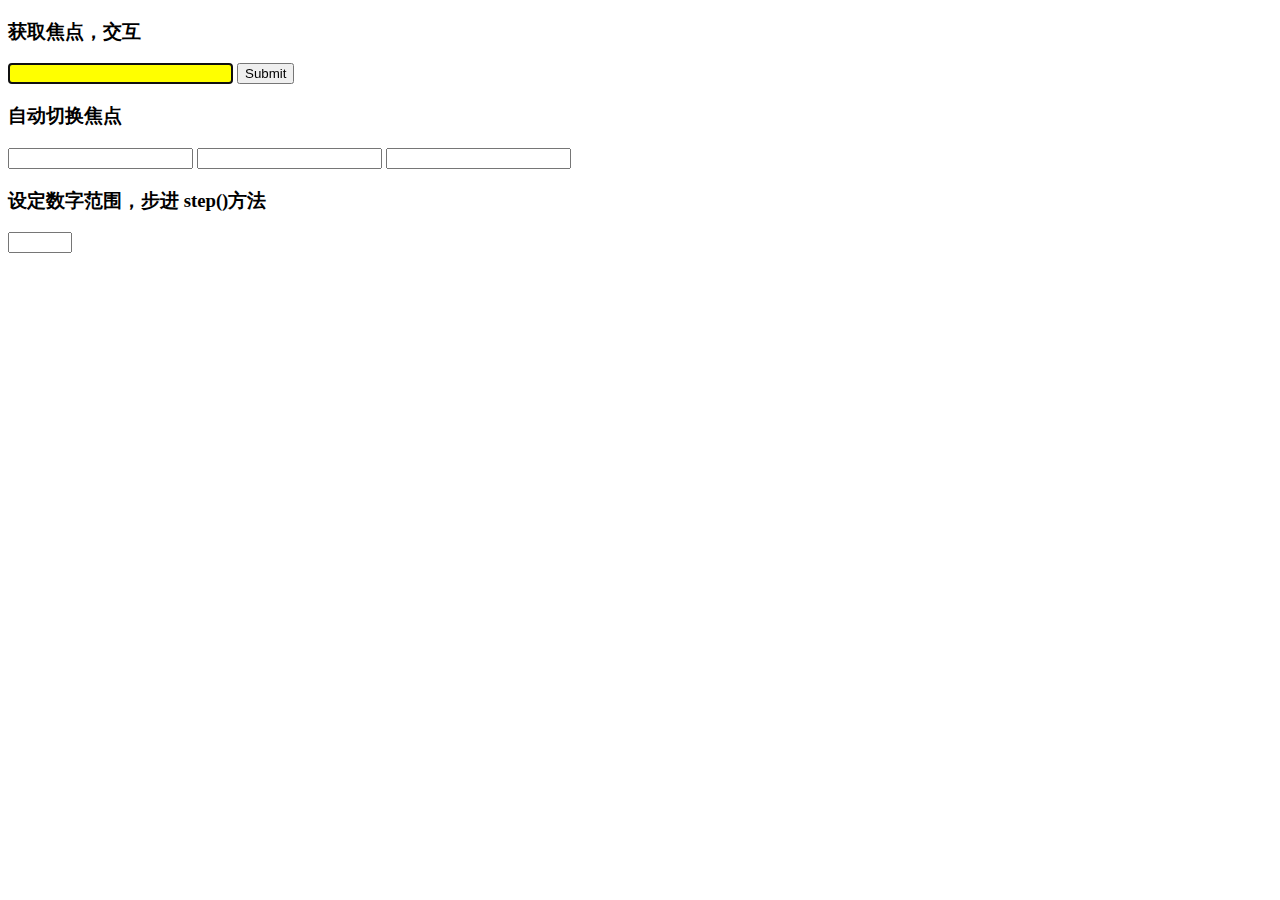
==== 甚础知识/表单脚本/index.html @ 4555e28a "14.2 文本框脚本" ====
<!DOCTYPE html>
<html lang="en">
<head>
  <meta charset="UTF-8">
  <title>Document</title>
</head>
<body>
<!--   
  button和input通用
  提交按钮可以用图片，type="image"
  重置按钮，type="reset"
  submit事件，reset事件，对应相应的方法，通过JS可以阻止事件发生
  表单有elements属性,表单元素列表，有数组的通用方法。
  一些属性:
            disabled
            form
            name
            readOnly
            tabIndex
            type
            value
  为避免重复提交，可在提交一次后，禁用提交按钮 btn.disable = true
  注意由于浏览器对click事件和submit事件发生先后处理不同，这里不要用onclick。
  自动获取焦点：<input type="text" autofocus>
  focus事件，blur事件，change事件
  选中内容 select()
  设定输入类型和输入模式，不能阻止用户输入无效内容
  如果没有required，那么空文本框也会验证通过
  检测有效性的方法：checkValidity() 和 validity
-->
<h3>获取焦点，交互</h3>
<form action="" id="myForm">
  <input type="text" pattern="\d+" size="25" maxlength="30">
  <input type="submit">
</form>
<h3>自动切换焦点</h3>
<form action="" id="myFormB">
  <input type="text" name="tel1" id="txtTel1" maxlength="3">
  <input type="text" name="tel2" id="txtTel2" maxlength="3">
  <input type="text" name="tel3" id="txtTel3" maxlength="4">
</form>
<h3>设定数字范围，步进 step()方法</h3>
<input type="number" min="0" max="100" step="5" name="count">
<script src="EventUtil.js"></script>
</body>
</html>
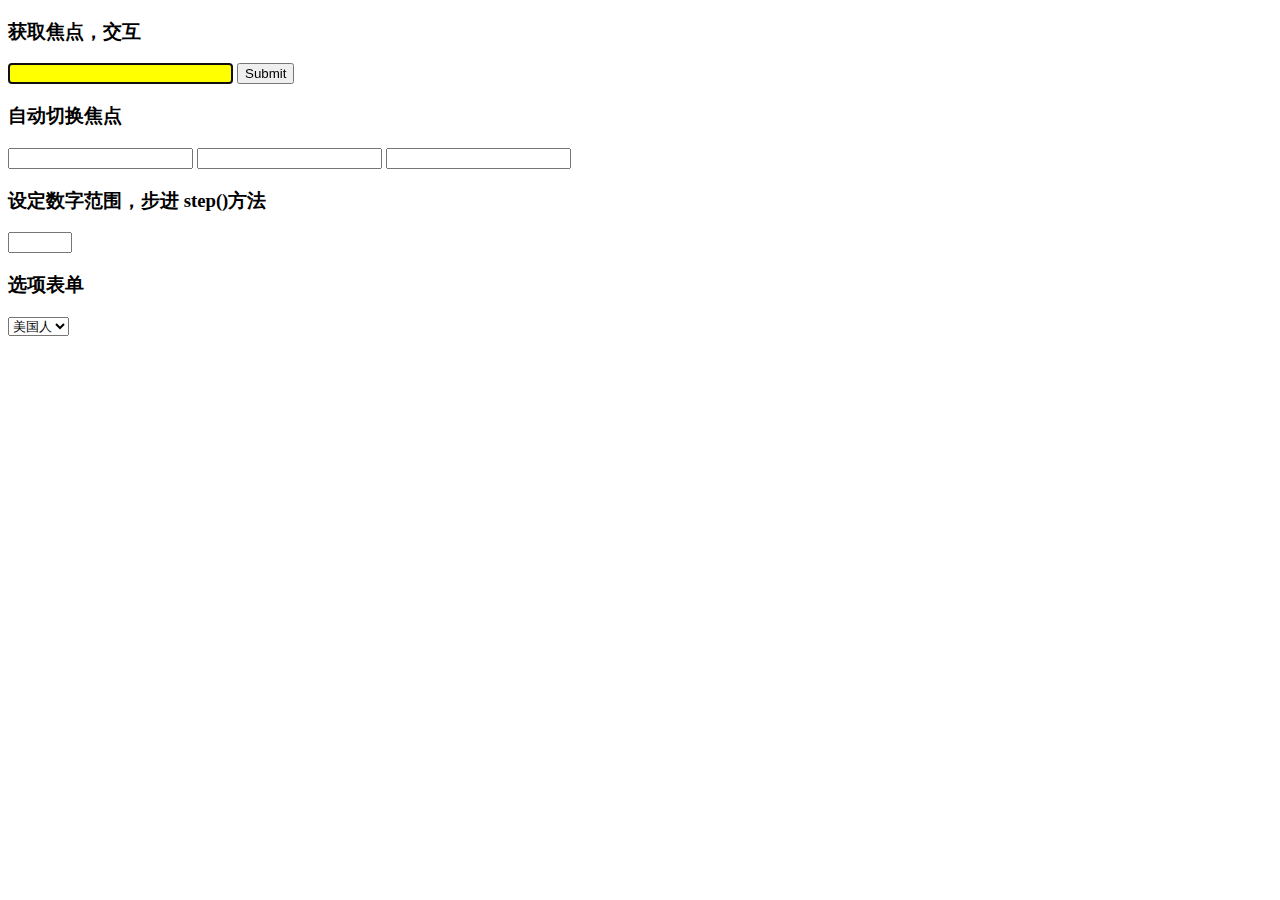
==== commit b48407b7: "还差事件类型" ====
--- a/甚础知识/表单脚本/index.html
+++ b/甚础知识/表单脚本/index.html
@@ -1,11 +1,11 @@
 <!DOCTYPE html>
 <html lang="en">
 <head>
-  <meta charset="UTF-8">
-  <title>Document</title>
+    <meta charset="UTF-8">
+    <title>Document</title>
 </head>
 <body>
-<!--   
+    <!--   
   button和input通用
   提交按钮可以用图片，type="image"
   重置按钮，type="reset"
@@ -28,19 +28,28 @@
   如果没有required，那么空文本框也会验证通过
   检测有效性的方法：checkValidity() 和 validity
 -->
-<h3>获取焦点，交互</h3>
-<form action="" id="myForm">
-  <input type="text" pattern="\d+" size="25" maxlength="30">
-  <input type="submit">
-</form>
-<h3>自动切换焦点</h3>
-<form action="" id="myFormB">
-  <input type="text" name="tel1" id="txtTel1" maxlength="3">
-  <input type="text" name="tel2" id="txtTel2" maxlength="3">
-  <input type="text" name="tel3" id="txtTel3" maxlength="4">
-</form>
-<h3>设定数字范围，步进 step()方法</h3>
-<input type="number" min="0" max="100" step="5" name="count">
-<script src="EventUtil.js"></script>
+    <h3>获取焦点，交互</h3>
+    <form action="" id="myForm">
+        <input type="text" pattern="\d+" size="25" maxlength="30">
+        <input type="submit">
+    </form>
+    <h3>自动切换焦点</h3>
+    <form action="" id="myFormB">
+        <input type="text" name="tel1" id="txtTel1" maxlength="3">
+        <input type="text" name="tel2" id="txtTel2" maxlength="3">
+        <input type="text" name="tel3" id="txtTel3" maxlength="4">
+    </form>
+    <h3>设定数字范围，步进 step()方法</h3>
+    <input type="number" min="0" max="100" step="5" name="count">
+    <h3>选项表单</h3>
+    <select name="location" id="selLocation">
+      <option value="美国">美国人</option>
+      <option value="中国">中国人</option>
+      <option value="英国">英国人</option>
+      <option value="法国">法国人</option>
+      <option>德国</option>
+    </select>
+    <script src="EventUtil.js"></script>
 </body>
+
 </html>
